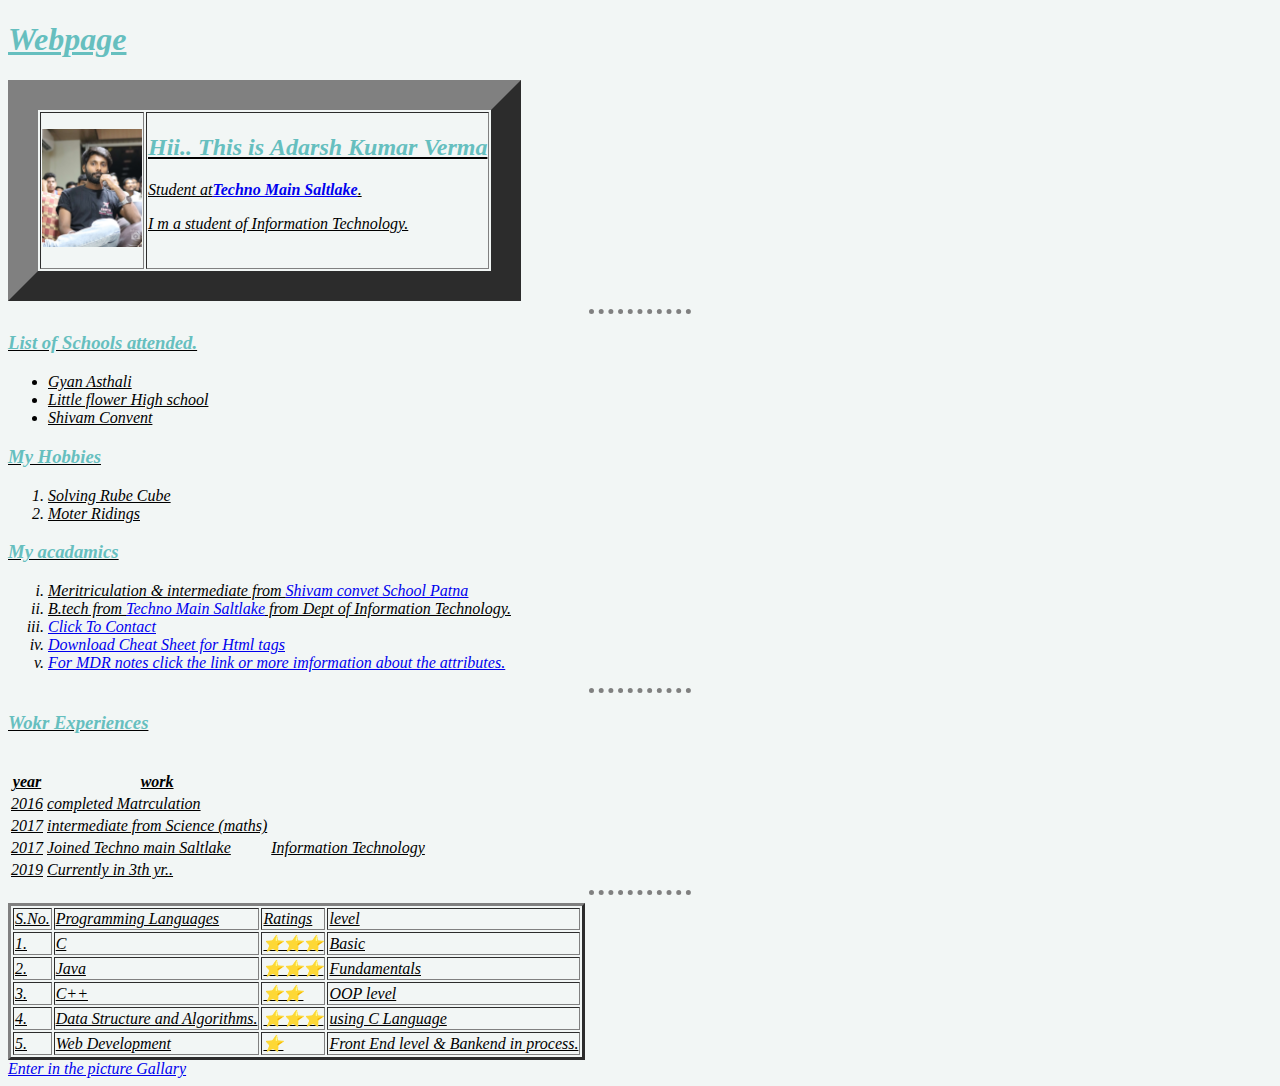
==== index.html @ 765b6c8f "Add files via upload" ====
<!DOCTYPE html>

</html>

<head>
  <meta name="website" content="this is the first website.">
  <title>Home page</title>
<link rel="stylesheet" href="css/styles.css">
<!to go to the css file .... External CSS>

</head>

<body>
  <h1><u><em>Webpage</em</u> </h1>
     <table  border="30">
        <tbody>

          <td> <img src="front.jpg" alt="adarsh verma picks"width="100"height="100" ></td>
          <td>
            <h2>Hii.. This is <strong>Adarsh Kumar Verma</strong></h2>
            <p><em>Student at<strong><a href="https://www.ticollege.ac.in">Techno Main Saltlake</a></strong>.</em></p>
            <p><em>I m a student of Information Technology.</em></p><br>

          </td>

        </tbody>
    </table>
        <hr>
        <h3>List of Schools attended.</h3>
        <ul style="">
          <li>Gyan Asthali</li>
          <li>Little flower High school</li>
          <li>Shivam Convent</li>
        </ul>
        <h3>My Hobbies</h3>
        <ol>
          <li>Solving Rube Cube</li>
          <li>Moter Ridings</li>
        </ol>
        <h3>My acadamics</h3>
        <ol type="i">
          <li>Meritriculation & intermediate from <a href="https://www.shivamconvent.com">Shivam convet School Patna</a></li>
          <li>B.tech from <a href="https://www.ticollege.ac.in">Techno Main Saltlake</a> from Dept of Information Technology.</li>
          <li> <a href="contact.html">Click To Contact</a><br></li>
          <li><a download href="https://web.stanford.edu/group/csp/cs21/htmlcheatsheet.pdf">Download Cheat Sheet for Html tags</a></li>
         <li><a href="https://developer.mozilla.org/en-US/docs/Web/HTML/Element/a">For MDR notes click the link or more imformation about the attributes.</a></li>
        </ol>
        <hr>
        <h3>Wokr Experiences</h3>
        <table>
          <thead>
            <tr>
              <th>year</th>
              <th>work</th>
            </tr>
          </thead>
          <tbody>
            <tr>
              <td>2016</td>
              <td>completed Matrculation </td>
            </tr>
            <tr>
              <td>2017</td>
              <td>intermediate from Science (maths)</td>
            </tr>
            <tr>
              <td>2017</td>
              <td>Joined Techno main Saltlake</td>
              <td>Information Technology</td>
            </tr>
            <tr>
              <td>2019</td>
              <td>Currently in 3th yr..</td>
            </tr>

          </tbody>
          <br>
        </table>
        <hr>
        <table border="3">
          <thead>
            <tr>
              <td>S.No.</td>
              <td>Programming Languages</td>
              <td>Ratings</td>
              <td>level</td>
            </tr>
          </thead>
          <tbody>
            <tr>
              <td>1.</td>
              <td>C</td>
              <td>⭐⭐⭐</td>
              <td>Basic</td>
            </tr>
            <tr>
              <td>2.</td>
              <td>Java </td>
              <td>⭐⭐⭐</td>
              <td>Fundamentals</td>
              <tr>
                <td>3.</td>
                <td>C++</td>
                <td>⭐⭐</td>
                <td>OOP level</td>
              </tr>
            </tr>
            <tr>
              <td>4.</td>
              <td>Data Structure and Algorithms.</td>
              <td>⭐⭐⭐</td>
              <td>using C Language</td>
            </tr>
            <tr>
              <td>5.</td>
              <td>Web Development</td>
              <td>⭐</td>
              <td>Front End level & Bankend in process.</td>
            </tr>
          </tbody>
        </table>


        <a href="pictureG.html">Enter in the picture Gallary</a><br>

</body>

</html>
---- css/styles.css ----
body{
  background-color: #f2f6f5;
}
hr{
    border-color: grey;

    border-style: dotted  none none;
    border-width: 5px;
    width: 8%;
}
img{
  height: auto;
}
h1{

color: #66BFBF;
}
h2{
    color: #66BFBF;
}
h3{
    color: #66BFBF;
}
h4{
    color: #66BFBF;
}
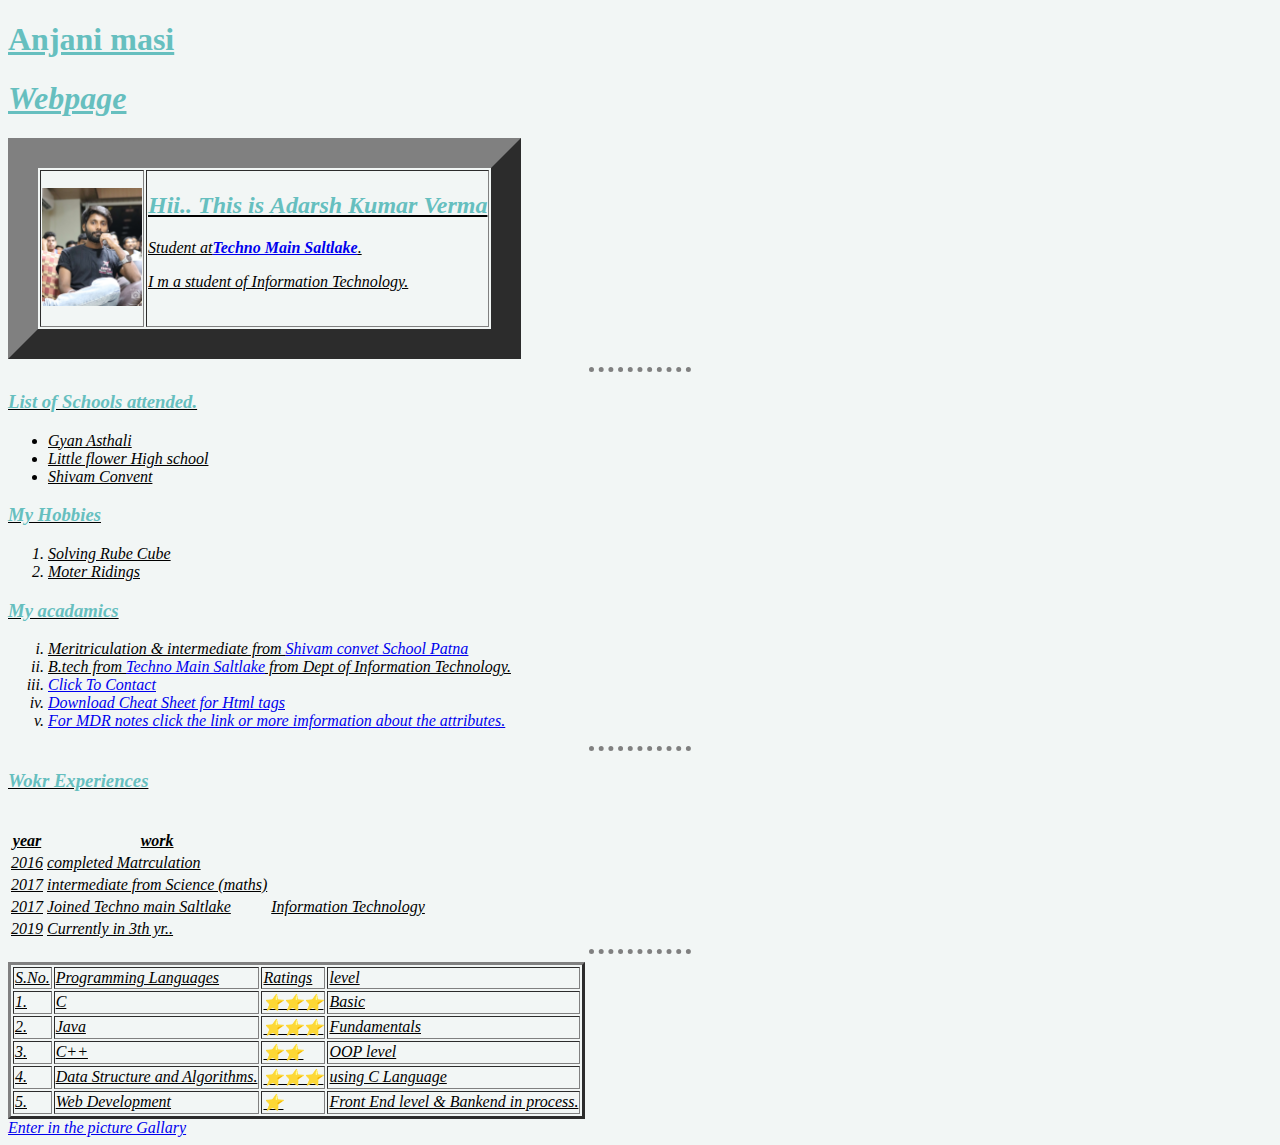
==== commit c8019916: "Update index.html" ====
--- a/index.html
+++ b/index.html
@@ -11,6 +11,7 @@
 </head>
 
 <body>
+  <h1><strong><u>Anjani masi</u></strong></h1>
   <h1><u><em>Webpage</em</u> </h1>
      <table  border="30">
         <tbody>
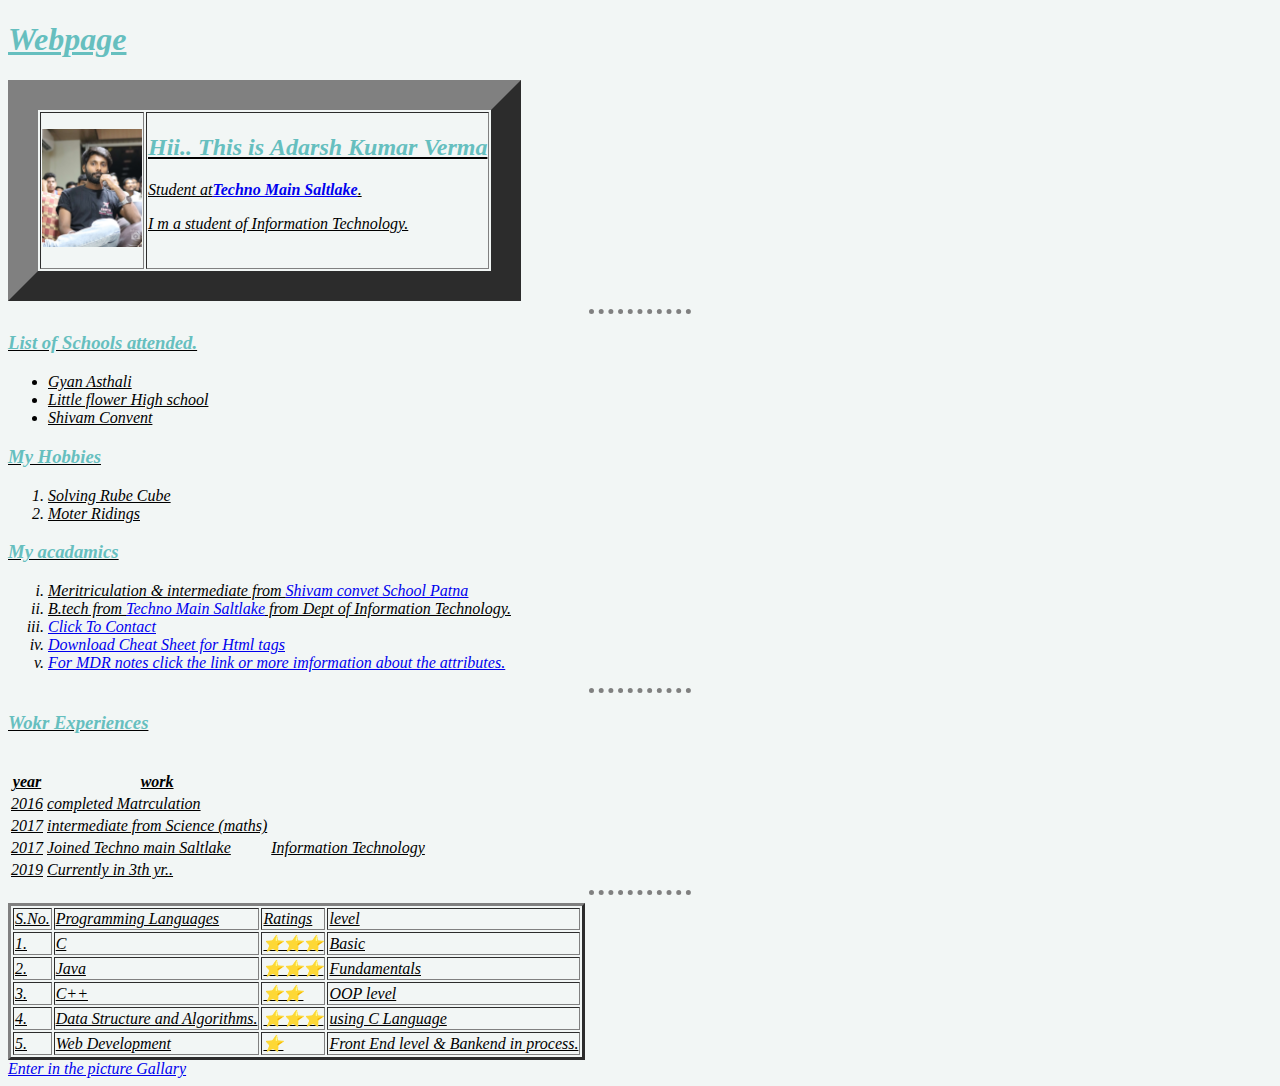
==== commit caaf41f5: "Update index.html" ====
--- a/index.html
+++ b/index.html
@@ -11,7 +11,6 @@
 </head>
 
 <body>
-  <h1><strong><u>Anjani masi</u></strong></h1>
   <h1><u><em>Webpage</em</u> </h1>
      <table  border="30">
         <tbody>
